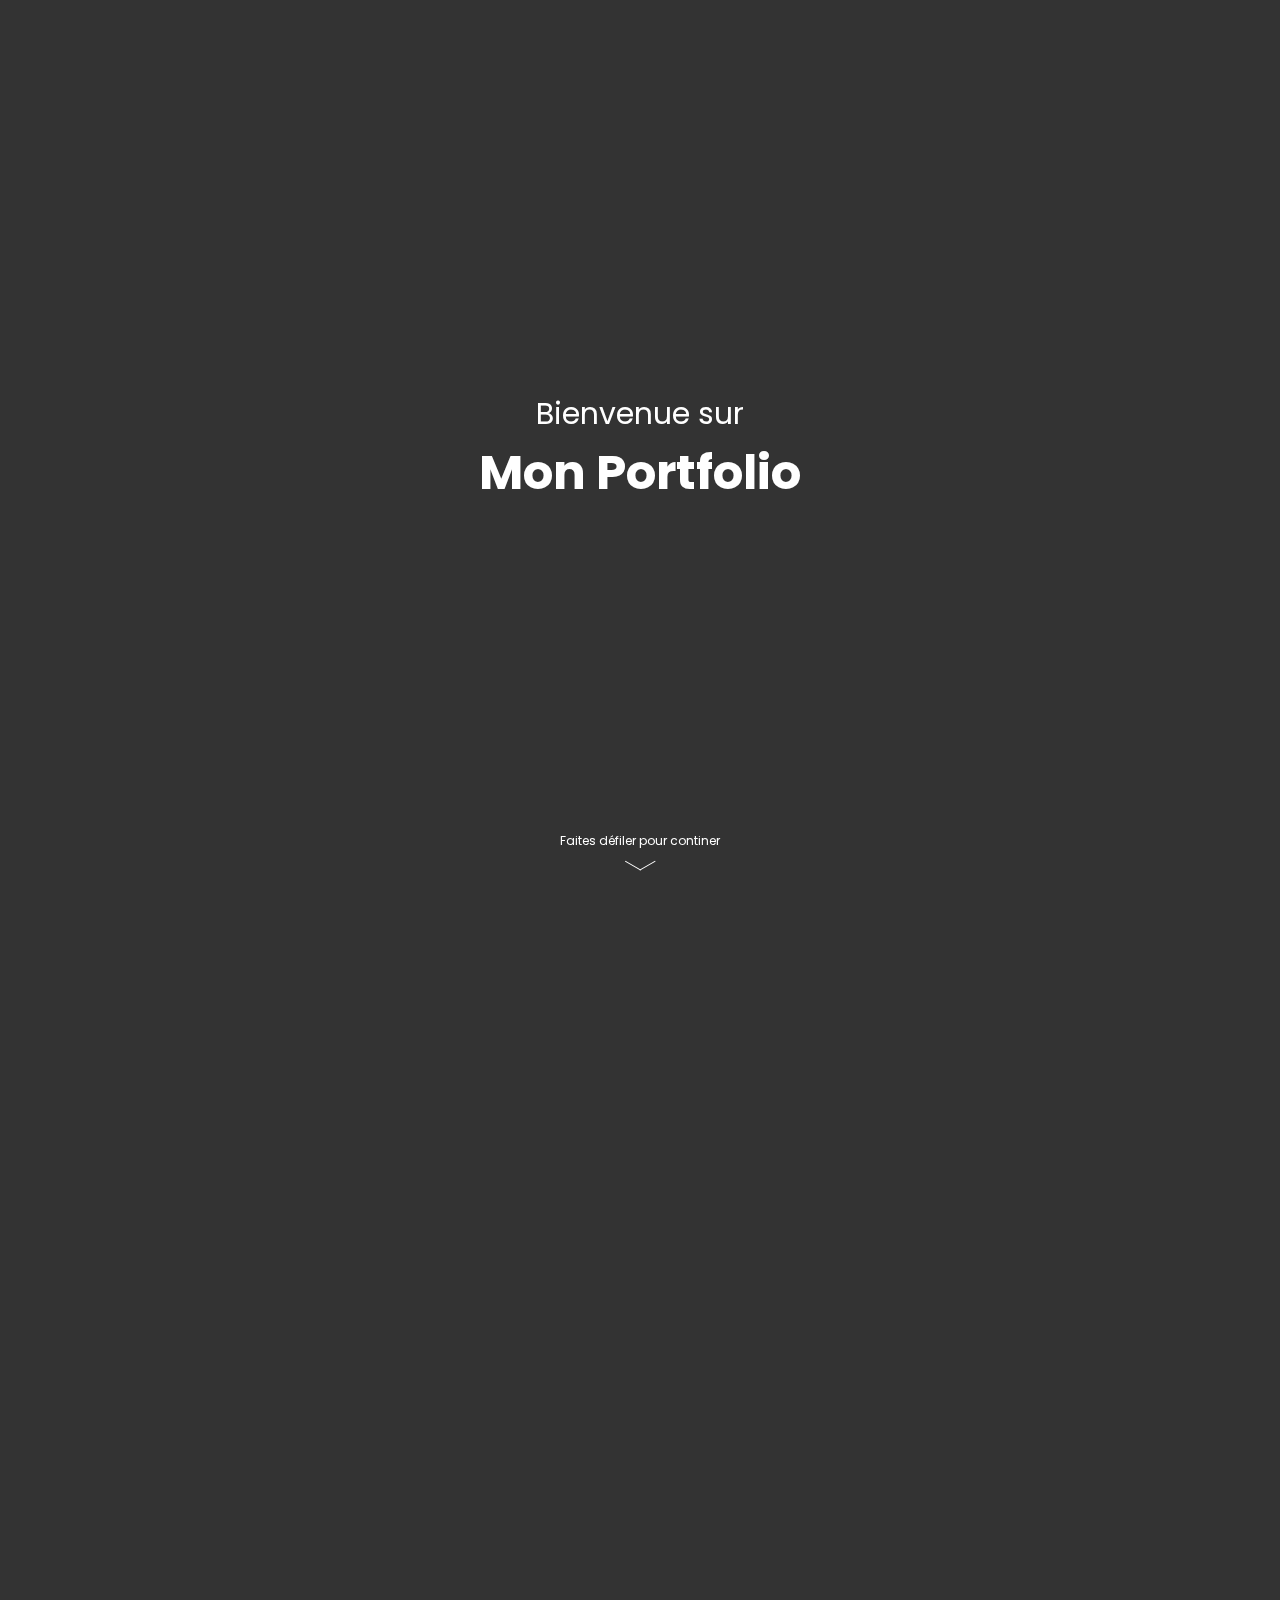
==== index.html @ 49a0a0c8 "Portfolio v1" ====
<!DOCTYPE html>
<html lang="fr">
<head>
    <meta charset="UTF-8">
    <meta name="viewport" content="width=device-width, initial-scale=1.0">
    <title>Vincent Cuvilliez | Portfolio</title>
    <link rel="stylesheet" href="style/style.css">
    <link href="https://fonts.googleapis.com/css2?family=Poppins:wght@400;700&display=swap" rel="stylesheet">
</head>
<body>

    <div id="fullpage">
        <section class="section container-element">
            <section class="slide content">
                <h1>Bienvenue sur</h1>
                <h2>Mon Portfolio</h2>
                <span>Faites défiler pour continer</span>
                <a href="#choice"></a>
            </section>
        </section>
        <section class="section container-element" id="choice">
            <section class="slide content-secondary">
                <a href="#dev">Développement</a>
                <a href="#design">Design</a>
            </section>
        </section>
        <section class="section container-element" id="dev">
            <section class="slide content-third">
                <div class="content-image">
                    <picture>
                        <img src="img/arche-visu.png" alt="arche-visu-image">
                    </picture>
                </div>
                <article>
                    <h2>arche</h2>
                    <p>Le projet arche m’a était confié dans l’entreprise Mazarine. Le projet avait pour but d’effectuer de nouvelles intégrations, de la maintenance d’éléments et de contenus.</p>
                    <a href="#"></a>
                </article>
            </section>
        </section>
        <section class="section container-element">
            <section class="slide content-third">
                <div class="content-image">
                    <picture>
                        <img src="img/arche-visu.png" alt="arche-visu-image">
                    </picture>
                </div>
                <article>
                    <h2>arche</h2>
                    <p>Le projet arche m’a était confié dans l’entreprise Mazarine. Le projet avait pour but d’effectuer de nouvelles intégrations, de la maintenance d’éléments et de contenus.</p>
                    <a href="#"></a>
                </article>
            </section>
        </section>
    </div>

    <script src="https://code.jquery.com/jquery-3.5.1.min.js" integrity="sha256-9/aliU8dGd2tb6OSsuzixeV4y/faTqgFtohetphbbj0=" crossorigin="anonymous"></script>
    <script src="js/fullpage.js"></script>
    <script>
        $(document).ready(function(){
            $('#fullpage').fullpage({
                autoScrolling:true,
                scrollHorizontally: true,
                scrollingSpeed: 1400,
                lazyLoading: true,
            });
        });
    </script>
</body>
</html>
---- style/style.css ----
body{
    background-color: #333333;
    margin: 0;
    padding: 0;
    font-family: 'Poppins', sans-serif;
    scroll-behavior: smooth;
}

div .container-element{
    width: 100%;
    height: 100vh;
    display: block;
}

div .container-element .content .fp-tableCell{
    width: 100%;
    height: 100%;
    display: flex;
    flex-direction: column;
    align-items: center;
    justify-content: center;
}

div .container-element .content h1{
    font-weight: 400;
    text-align: center;
    color: #ffffff;
    font-size: 30px;
    margin: 0;
    padding: 0;
}

div .container-element .content h2{
    font-weight: 700;
    text-align: center;
    color: #ffffff;
    font-size: 48px;
    margin: 0;
    padding: 0;
}

div .container-element .content span{
    font-weight: 400;
    text-align: center;
    color: #ffffff;
    font-size: 12px;
    margin: 0;
    padding: 0;
    position: absolute;
    bottom: 50px;
}

div .container-element .content a{
    display: flex;
    justify-content: space-around;
    align-items: center;
    text-align: center;
    width: 35px;
    height: 20px;
    position: absolute;
    bottom: 25px;
    cursor: pointer;
}

div .container-element .content a::before{
    content: '';
    display: block;
    position: relative;
    background-color: #ffffff;
    width: 20px;
    right: -1px;
    height: 1px;
    transform: rotate(30deg);
}

div .container-element .content a::after{
    content: '';
    display: block;
    position: relative;
    background-color: #ffffff;
    width: 20px;
    left: -1px;
    height: 1px;
    transform: rotate(150deg);
}

div .container-element .content-secondary .fp-tableCell{
    width: 100%;
    height: 100%;
    display: flex;
}

div .container-element .content-secondary a{
    width: 50%;
    height: 100%;
    position: relative;
    display: flex;
    justify-content: center;
    align-items: center;
    text-decoration: none;
    font-size: 36px;
    color: #ffffff;
    transition: background ease-in-out .5s;
}

div .container-element .content-secondary a:hover{
    width: 50%;
    height: 100%;
    background-color: grey;
}

div .container-element .content-third .fp-tableCell{
    width: 90%;
    height: 100%;
    position: relative;
    display: flex;
    align-items: center;
    overflow: hidden;
    background: radial-gradient(ellipse 70% 50% at 30% 50%,#ec5d21,transparent);
}

div .container-element .content-third div.content-image{
    position: absolute;
    height: 100vh;
    top: 0;
    left: 0;
    width: calc(100% - 444px);
}

div .container-element .content-third div.content-image picture {
    position: absolute;
    right: 0px;
    top: 50%;
    transform: translateY(-50%);
}

div .container-element .content-third div.content-image picture img{
    position: relative;
    float: right;
    width: 827px;
    height: 495px;
    transform: perspective(400px) rotateY(15deg);
}

div .container-element .content-third article{
    width: 444px;
    max-width: 650px;
    display: flex;
    position: absolute;
    right: 0;
    flex-direction: column;
    justify-content: center;
}

div .container-element .content-third article h2{
    margin: 0;
    text-transform: uppercase;
    color: #ffffff;
    font-size: 36px;
}

div .container-element .content-third article p{
    color: #ffffff;
    font-size: 18px;
}

div .container-element .content-third article a{
    border-top: 1px solid #ffffff;
    width: 100%;
}



@media only screen and (min-width: 1440px){
    div .container-element .content-third div.content-image{
        width: calc(100% - 520px);
    }
    div .container-element .content-third div.content-image picture {
        right: 0px;
    }
    div .container-element .content-third div.content-image picture img{
        width: 1157.8px;
        height: 693px;
    }
}

@media only screen and (min-width: 1792px){
    div .container-element .content-third div.content-image{
        width: calc(100% - 688px);
    }
    div .container-element .content-third div.content-image picture {
        right: 0px;
    }
    div .container-element .content-third div.content-image picture img{
        width: 1654px;
        height: 990px;
        left: 25%;
    }
}
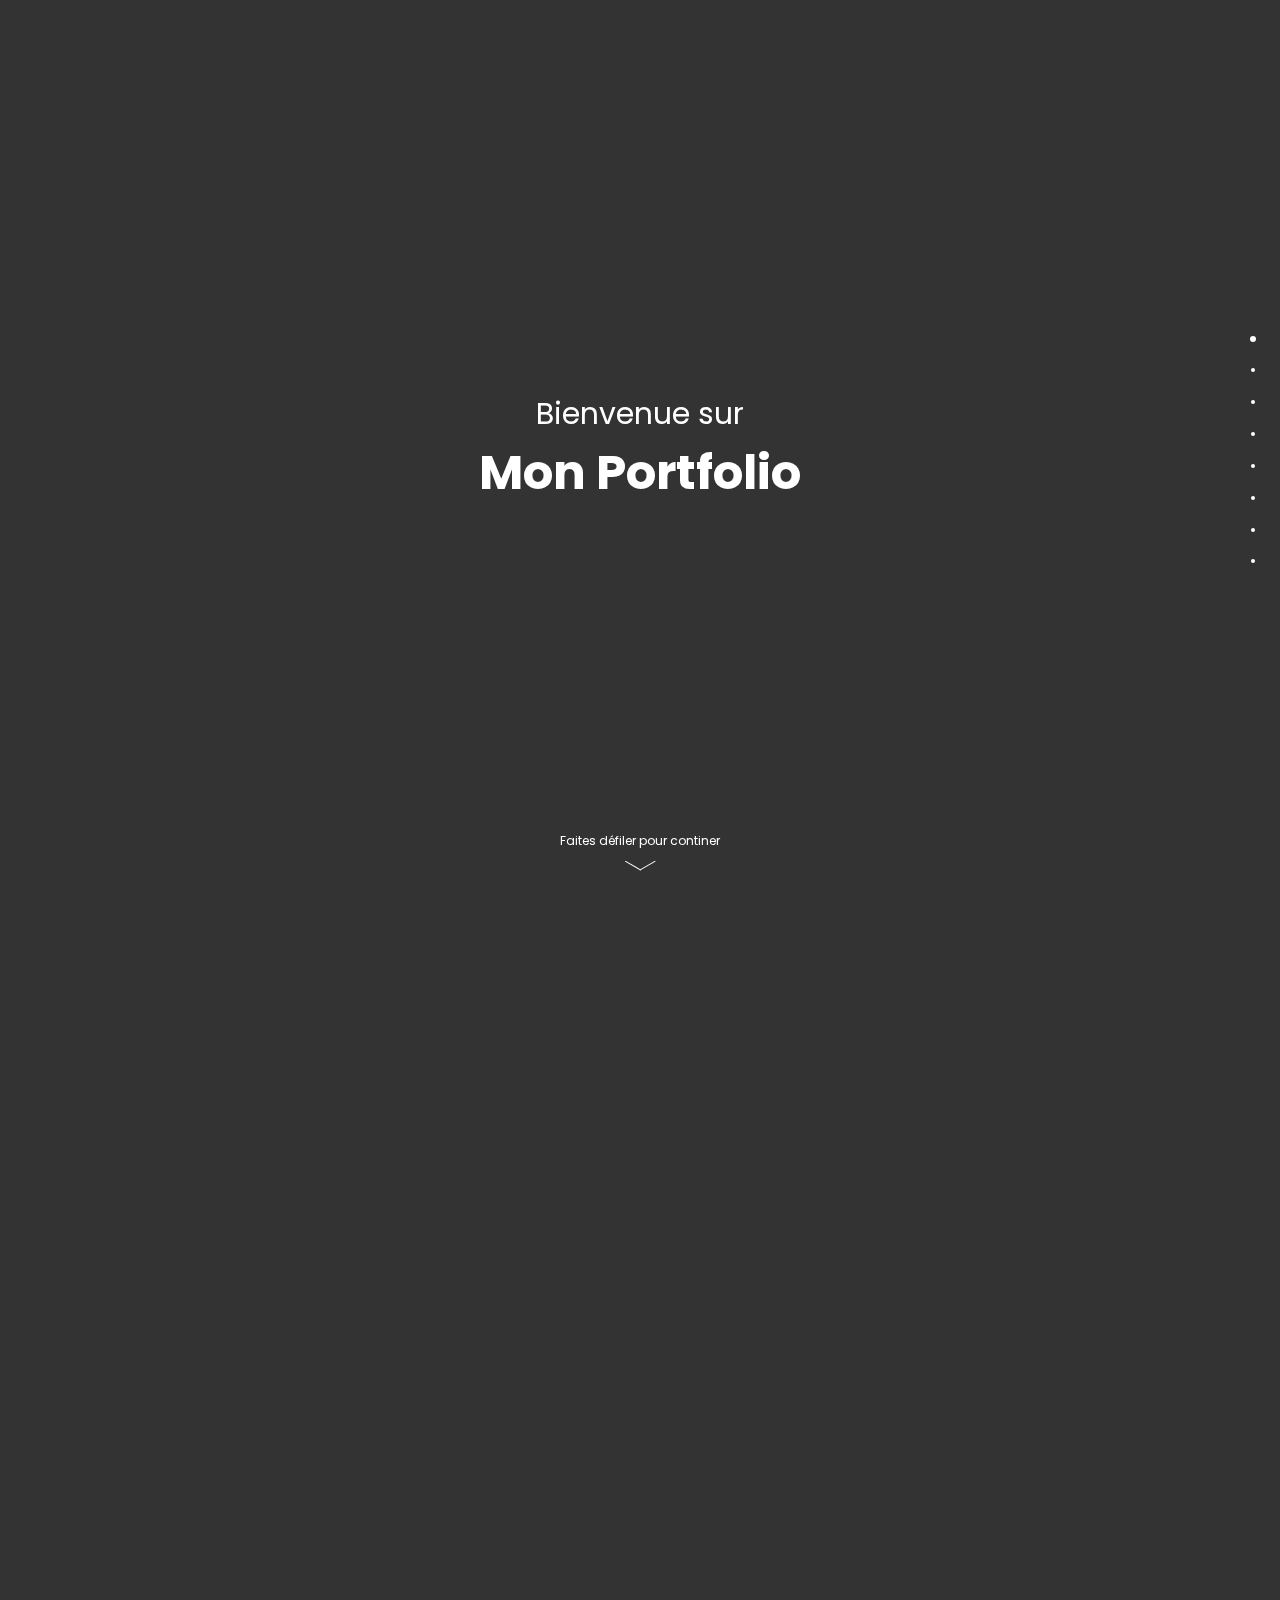
==== commit 5bc13c7e: "add navigation bullets" ====
--- a/index.html
+++ b/index.html
@@ -5,11 +5,17 @@
     <meta name="viewport" content="width=device-width, initial-scale=1.0">
     <title>Vincent Cuvilliez | Portfolio</title>
     <link rel="stylesheet" href="style/style.css">
+    <link rel="stylesheet" href="style/style-xlarge.css">
+    <link rel="stylesheet" href="style/style-large.css">
+    <link rel="stylesheet" href="style/style-medium.css">
+    <link rel="stylesheet" href="style/style-small.css">
+    <link rel="stylesheet" href="style/fullpage.css">
     <link href="https://fonts.googleapis.com/css2?family=Poppins:wght@400;700&display=swap" rel="stylesheet">
 </head>
 <body>
 
     <div id="fullpage">
+
         <section class="section container-element">
             <section class="slide content">
                 <h1>Bienvenue sur</h1>
@@ -18,12 +24,26 @@
                 <a href="#choice"></a>
             </section>
         </section>
+
+        <ul id="menu" style="list-style: none; padding-left: 0;">
+            <li data-menuanchor="part1"><a href="#part1" style="display: none;"></a></li>
+            <li data-menuanchor="part2"><a href="#part2"></a></li>
+            <li data-menuanchor="part3"><a href="#part3"></a></li>
+            <li data-menuanchor="part4"><a href="#part4"></a></li>
+            <li data-menuanchor="part5"><a href="#part5"></a></li>
+            <li data-menuanchor="part6"><a href="#part6"></a></li>
+            <li data-menuanchor="part7"><a href="#part7"></a></li>
+            <li data-menuanchor="part8"><a href="#part8"></a></li>
+            <li data-menuanchor="part9"><a href="#part9"></a></li> 
+        </ul>
+
         <section class="section container-element" id="choice">
             <section class="slide content-secondary">
                 <a href="#dev">Développement</a>
                 <a href="#design">Design</a>
             </section>
         </section>
+
         <section class="section container-element" id="dev">
             <section class="slide content-third">
                 <div class="content-image">
@@ -38,20 +58,97 @@
                 </article>
             </section>
         </section>
+
         <section class="section container-element">
-            <section class="slide content-third">
+            <section class="slide content-third right">
                 <div class="content-image">
                     <picture>
-                        <img src="img/arche-visu.png" alt="arche-visu-image">
+                        <img src="img/atelier-cologne-visu.png" alt="atelier-cologne-visu-image">
                     </picture>
                 </div>
                 <article>
-                    <h2>arche</h2>
-                    <p>Le projet arche m’a était confié dans l’entreprise Mazarine. Le projet avait pour but d’effectuer de nouvelles intégrations, de la maintenance d’éléments et de contenus.</p>
+                    <h2>ATELIER COLOGNE</h2>
+                    <p>Le projet atelier cologne m’a était confié dans l’entreprise Mazarine. Le projet avait pour but d’effectuer une refonte totale du site internet déjà existant.</p>
                     <a href="#"></a>
                 </article>
             </section>
         </section>
+
+        <section class="section container-element">
+            <section class="slide content-third maubou">
+                <div class="content-image">
+                    <picture>
+                        <img src="img/mauboussin-visu.png" alt="mauboussin-visu-image">
+                    </picture>
+                </div>
+                <article>
+                    <h2>MAUBOUSSIN</h2>
+                    <p>Le projet mauboussin m’a était confié dans l’entreprise Mazarine. Le projet avait pour but d’effectuer une refonte totale du site déjà existant.</p>
+                    <a href="#"></a>
+                </article>
+            </section>
+        </section>
+
+        <section class="section container-element">
+            <section class="slide content-third gas right">
+                <div class="content-image">
+                    <picture>
+                        <img src="img/gas-bijoux-visu.png" alt="gas-bijoux-visu-image">
+                    </picture>
+                </div>
+                <article>
+                    <h2>GAS BIJOUX</h2>
+                    <p>Le projet gas bijoux m’a était confié dans l’entreprise Mazarine. Le projet avait pour but d’effectuer de nouvelles intégrations, de la maintenance d’éléments et de contenus.</p>
+                    <a href="#"></a>
+                </article>
+            </section>
+        </section>
+
+        <section class="section container-element" id="design">
+            <section class="slide content-third wiz">
+                <div class="content-image">
+                    <picture>
+                        <img src="img/wiz-visu.png" alt="mauboussin-visu-image">
+                    </picture>
+                </div>
+                <article>
+                    <h2>WIZ WATCH</h2>
+                    <p>Le projet wiz watch a était pour moi un projet de solidification en modélisation 3D. Inspiré d’un model de montre déjà existant, je me suis vu reproduire à l’indentique celui-ci sur le logiciel Cinema 4D, dans le cadre d’un projet personnel.</p>
+                    <a href="#"></a>
+                </article>
+            </section>
+        </section>
+
+        <section class="section container-element">
+            <section class="slide content-third drake right">
+                <div class="content-image">
+                    <picture>
+                        <img src="img/drake-visu.png" alt="drake-visu-image">
+                    </picture>
+                </div>
+                <article>
+                    <h2>DRAKE BRUSH</h2>
+                    <p>Le projet drake bursh a était pour moi un projet de solidification en illustrattion au brush. Inspiré d’une photo d’un célébre chanteur, Drake, je me suis vu reproduire à l’indentique celle-ce sur le logiciel Adobe Illustrator, dans le cadre d’un projet personnel.</p>
+                    <a href="#"></a>
+                </article>
+            </section>
+        </section>
+
+        <!-- <section class="section container-element">
+            <section class="slide content-four">
+                <div class="about-me">
+                    <picture>
+                        <img src="img/pdp-temp.jpg" alt="photo-vincent-temporaire">
+                    </picture>
+                    <h2>Vincent</h2>
+                    <h3>Cuvilliez | 20 ans</h3>
+                </div>
+                <article>
+
+                </article>
+            </section>
+        </section> -->
+
     </div>
 
     <script src="https://code.jquery.com/jquery-3.5.1.min.js" integrity="sha256-9/aliU8dGd2tb6OSsuzixeV4y/faTqgFtohetphbbj0=" crossorigin="anonymous"></script>
@@ -62,7 +159,10 @@
                 autoScrolling:true,
                 scrollHorizontally: true,
                 scrollingSpeed: 1400,
-                lazyLoading: true,
+                navigation: true,
+                anchors: ["part1","part2","part3","part4","part5","part6","part7","part8","part9"],
+                fadingEffect: true,
+
             });
         });
     </script>
--- a/style/style.css
+++ b/style/style.css
@@ -119,6 +119,14 @@
     background: radial-gradient(ellipse 70% 50% at 30% 50%,#ec5d21,transparent);
 }
 
+div .container-element .content-third.maubou .fp-tableCell{
+    background: radial-gradient(ellipse 70% 50% at 30% 50%,#ffffff,transparent);
+}
+
+div .container-element .content-third.wiz .fp-tableCell{
+    background: radial-gradient(ellipse 70% 50% at 30% 50%,#86dea8,transparent);
+}
+
 div .container-element .content-third div.content-image{
     position: absolute;
     height: 100vh;
@@ -169,6 +177,113 @@
     width: 100%;
 }
 
+/* RIGHT CONTENT */
+
+div .container-element .content-third.right .fp-tableCell{
+    width: 90%;
+    margin-left: 10%;
+    height: 100%;
+    position: relative;
+    display: flex;
+    align-items: center;
+    overflow: hidden;
+    background: radial-gradient(ellipse 70% 50% at 70% 50%,#2a688d,transparent);
+}
+
+div .container-element .content-third.gas.right .fp-tableCell{
+    background: radial-gradient(ellipse 70% 50% at 70% 50%,#dfc4a8,transparent);
+}
+
+div .container-element .content-third.drake.right .fp-tableCell{
+    background: radial-gradient(ellipse 70% 50% at 70% 50%,#f260fa,transparent);
+}
+
+div .container-element .content-third.right div.content-image{
+    position: absolute;
+    height: 100vh;
+    top: 0;
+    right: 0;
+    left: unset;
+    width: calc(100% - 444px);
+}
+
+div .container-element .content-third.right div.content-image picture {
+    position: absolute;
+    left: 0px;
+    top: 50%;
+    transform: translateY(-50%);
+}
+
+div .container-element .content-third.right div.content-image picture img{
+    position: relative;
+    float: left;
+    width: 827px;
+    height: 495px;
+    transform: perspective(400px) rotateY(-15deg);
+}
+
+div .container-element .content-third.right article{
+    width: 444px;
+    max-width: 650px;
+    display: flex;
+    position: absolute;
+    left: 0;
+    flex-direction: column;
+    justify-content: center;
+}
+
+div .container-element .content-third.right article h2{
+    margin: 0;
+    text-transform: uppercase;
+    color: #ffffff;
+    font-size: 36px;
+}
+
+div .container-element .content-third.right article p{
+    color: #ffffff;
+    font-size: 18px;
+}
+
+div .container-element .content-third.right article a{
+    border-top: 1px solid #ffffff;
+    width: 100%;
+}
+
+body #fp-nav ul li a span, .fp-slidesNav ul li a span {
+    background: white;
+}
+
+body #fp-nav ul li a.active span, .fp-slidesNav ul li a.active span, #fp-nav ul li:hover a.active span, .fp-slidesNav ul li:hover a.active span {
+    width: 5px;
+    height: 5px;
+    margin: -2px 0 0 -2px;
+}
+
+body #fp-nav ul li:hover a span, .fp-slidesNav ul li:hover a span {
+    width: 6px;
+    height: 6px;
+    margin: -3px 0 0 -3px;
+}
+
+body #fp-nav ul li a.active span, .fp-slidesNav ul li a.active span, #fp-nav ul li:hover a.active span, .fp-slidesNav ul li:hover a.active span {
+    width: 6px;
+    height: 6px;
+    margin: -3px 0 0 -3px;
+}
+
+body #fp-nav ul, .fp-slidesNav ul {
+    background-color: #33333385;
+    width: 20px;
+    display: flex;
+    flex-direction: column;
+    height: 250px;
+    padding: 5px 0;
+    justify-content: space-between;
+    align-items: center;
+    border-radius: 20px;
+}
+
+
 
 
 @media only screen and (min-width: 1440px){
@@ -182,6 +297,17 @@
         width: 1157.8px;
         height: 693px;
     }
+    /* RIGHT CONTENT */
+    div .container-element .content-third.right div.content-image{
+        width: calc(100% - 520px);
+    }
+    div .container-element .content-third.right div.content-image picture {
+        right: 0px;
+    }
+    div .container-element .content-third.right div.content-image picture img{
+        width: 1157.8px;
+        height: 693px;
+    }
 }
 
 @media only screen and (min-width: 1792px){
@@ -194,6 +320,18 @@
     div .container-element .content-third div.content-image picture img{
         width: 1654px;
         height: 990px;
-        left: 25%;
+        left: unset;
+    }
+    /* RIGHT CONTENT */
+    div .container-element .content-third.right div.content-image{
+        width: calc(100% - 688px);
+    }
+    div .container-element .content-third.right div.content-image picture {
+        right: 0px;
+    }
+    div .container-element .content-third.right div.content-image picture img{
+        width: 1654px;
+        height: 990px;
+        left: unset;
     }
 }--- a/style/fullpage.css
+++ b/style/fullpage.css
@@ -0,0 +1,237 @@
+/*!
+ * fullPage 3.0.9
+ * https://github.com/alvarotrigo/fullPage.js
+ *
+ * @license GPLv3 for open source use only
+ * or Fullpage Commercial License for commercial use
+ * http://alvarotrigo.com/fullPage/pricing/
+ *
+ * Copyright (C) 2018 http://alvarotrigo.com/fullPage - A project by Alvaro Trigo
+ */
+html.fp-enabled,
+.fp-enabled body {
+    margin: 0;
+    padding: 0;
+    overflow:hidden;
+
+    /*Avoid flicker on slides transitions for mobile phones #336 */
+    -webkit-tap-highlight-color: rgba(0,0,0,0);
+}
+.fp-section {
+    position: relative;
+    -webkit-box-sizing: border-box; /* Safari<=5 Android<=3 */
+    -moz-box-sizing: border-box; /* <=28 */
+    box-sizing: border-box;
+}
+.fp-slide {
+    float: left;
+}
+.fp-slide, .fp-slidesContainer {
+    height: 100%;
+    display: block;
+}
+.fp-slides {
+    z-index:1;
+    height: 100%;
+    overflow: hidden;
+    position: relative;
+    -webkit-transition: all 0.3s ease-out; /* Safari<=6 Android<=4.3 */
+    transition: all 0.3s ease-out;
+}
+.fp-section.fp-table, .fp-slide.fp-table {
+    display: table;
+    table-layout:fixed;
+    width: 100%;
+}
+.fp-tableCell {
+    display: table-cell;
+    vertical-align: middle;
+    width: 100%;
+    height: 100%;
+}
+.fp-slidesContainer {
+    float: left;
+    position: relative;
+}
+.fp-controlArrow {
+    -webkit-user-select: none; /* webkit (safari, chrome) browsers */
+    -moz-user-select: none; /* mozilla browsers */
+    -khtml-user-select: none; /* webkit (konqueror) browsers */
+    -ms-user-select: none; /* IE10+ */
+    position: absolute;
+    z-index: 4;
+    top: 50%;
+    cursor: pointer;
+    width: 0;
+    height: 0;
+    border-style: solid;
+    margin-top: -38px;
+    -webkit-transform: translate3d(0,0,0);
+    -ms-transform: translate3d(0,0,0);
+    transform: translate3d(0,0,0);
+}
+.fp-controlArrow.fp-prev {
+    left: 15px;
+    width: 0;
+    border-width: 38.5px 34px 38.5px 0;
+    border-color: transparent #fff transparent transparent;
+}
+.fp-controlArrow.fp-next {
+    right: 15px;
+    border-width: 38.5px 0 38.5px 34px;
+    border-color: transparent transparent transparent #fff;
+}
+.fp-scrollable {
+    overflow: hidden;
+    position: relative;
+}
+.fp-scroller{
+    overflow: hidden;
+}
+.iScrollIndicator{
+    border: 0 !important;
+}
+.fp-notransition {
+    -webkit-transition: none !important;
+    transition: none !important;
+}
+#fp-nav {
+    position: fixed;
+    z-index: 100;
+    top: 50%;
+    opacity: 1;
+    transform: translateY(-50%);
+    -ms-transform: translateY(-50%);
+    -webkit-transform: translate3d(0,-50%,0);
+}
+#fp-nav.fp-right {
+    right: 17px;
+}
+#fp-nav.fp-left {
+    left: 17px;
+}
+.fp-slidesNav{
+    position: absolute;
+    z-index: 4;
+    opacity: 1;
+    -webkit-transform: translate3d(0,0,0);
+    -ms-transform: translate3d(0,0,0);
+    transform: translate3d(0,0,0);
+    left: 0 !important;
+    right: 0;
+    margin: 0 auto !important;
+}
+.fp-slidesNav.fp-bottom {
+    bottom: 17px;
+}
+.fp-slidesNav.fp-top {
+    top: 17px;
+}
+#fp-nav ul,
+.fp-slidesNav ul {
+  margin: 0;
+  padding: 0;
+}
+#fp-nav ul li,
+.fp-slidesNav ul li {
+    display: block;
+    width: 14px;
+    height: 13px;
+    margin: 7px;
+    position:relative;
+}
+.fp-slidesNav ul li {
+    display: inline-block;
+}
+#fp-nav ul li a,
+.fp-slidesNav ul li a {
+    display: block;
+    position: relative;
+    z-index: 1;
+    width: 100%;
+    height: 100%;
+    cursor: pointer;
+    text-decoration: none;
+}
+#fp-nav ul li a.active span,
+.fp-slidesNav ul li a.active span,
+#fp-nav ul li:hover a.active span,
+.fp-slidesNav ul li:hover a.active span{
+    height: 12px;
+    width: 12px;
+    margin: -6px 0 0 -6px;
+    border-radius: 100%;
+ }
+#fp-nav ul li a span,
+.fp-slidesNav ul li a span {
+    border-radius: 50%;
+    position: absolute;
+    z-index: 1;
+    height: 4px;
+    width: 4px;
+    border: 0;
+    background: #333;
+    left: 50%;
+    top: 50%;
+    margin: -2px 0 0 -2px;
+    -webkit-transition: all 0.1s ease-in-out;
+    -moz-transition: all 0.1s ease-in-out;
+    -o-transition: all 0.1s ease-in-out;
+    transition: all 0.1s ease-in-out;
+}
+#fp-nav ul li:hover a span,
+.fp-slidesNav ul li:hover a span{
+    width: 10px;
+    height: 10px;
+    margin: -5px 0px 0px -5px;
+}
+#fp-nav ul li .fp-tooltip {
+    position: absolute;
+    top: -2px;
+    color: #fff;
+    font-size: 14px;
+    font-family: arial, helvetica, sans-serif;
+    white-space: nowrap;
+    max-width: 220px;
+    overflow: hidden;
+    display: block;
+    opacity: 0;
+    width: 0;
+    cursor: pointer;
+}
+#fp-nav ul li:hover .fp-tooltip,
+#fp-nav.fp-show-active a.active + .fp-tooltip {
+    -webkit-transition: opacity 0.2s ease-in;
+    transition: opacity 0.2s ease-in;
+    width: auto;
+    opacity: 1;
+}
+#fp-nav ul li .fp-tooltip.fp-right {
+    right: 20px;
+}
+#fp-nav ul li .fp-tooltip.fp-left {
+    left: 20px;
+}
+.fp-auto-height.fp-section,
+.fp-auto-height .fp-slide,
+.fp-auto-height .fp-tableCell{
+    height: auto !important;
+}
+
+.fp-responsive .fp-auto-height-responsive.fp-section,
+.fp-responsive .fp-auto-height-responsive .fp-slide,
+.fp-responsive .fp-auto-height-responsive .fp-tableCell {
+    height: auto !important;
+}
+
+/*Only display content to screen readers*/
+.fp-sr-only{
+    position: absolute;
+    width: 1px;
+    height: 1px;
+    padding: 0;
+    overflow: hidden;
+    clip: rect(0, 0, 0, 0);
+    white-space: nowrap;
+    border: 0;
+}
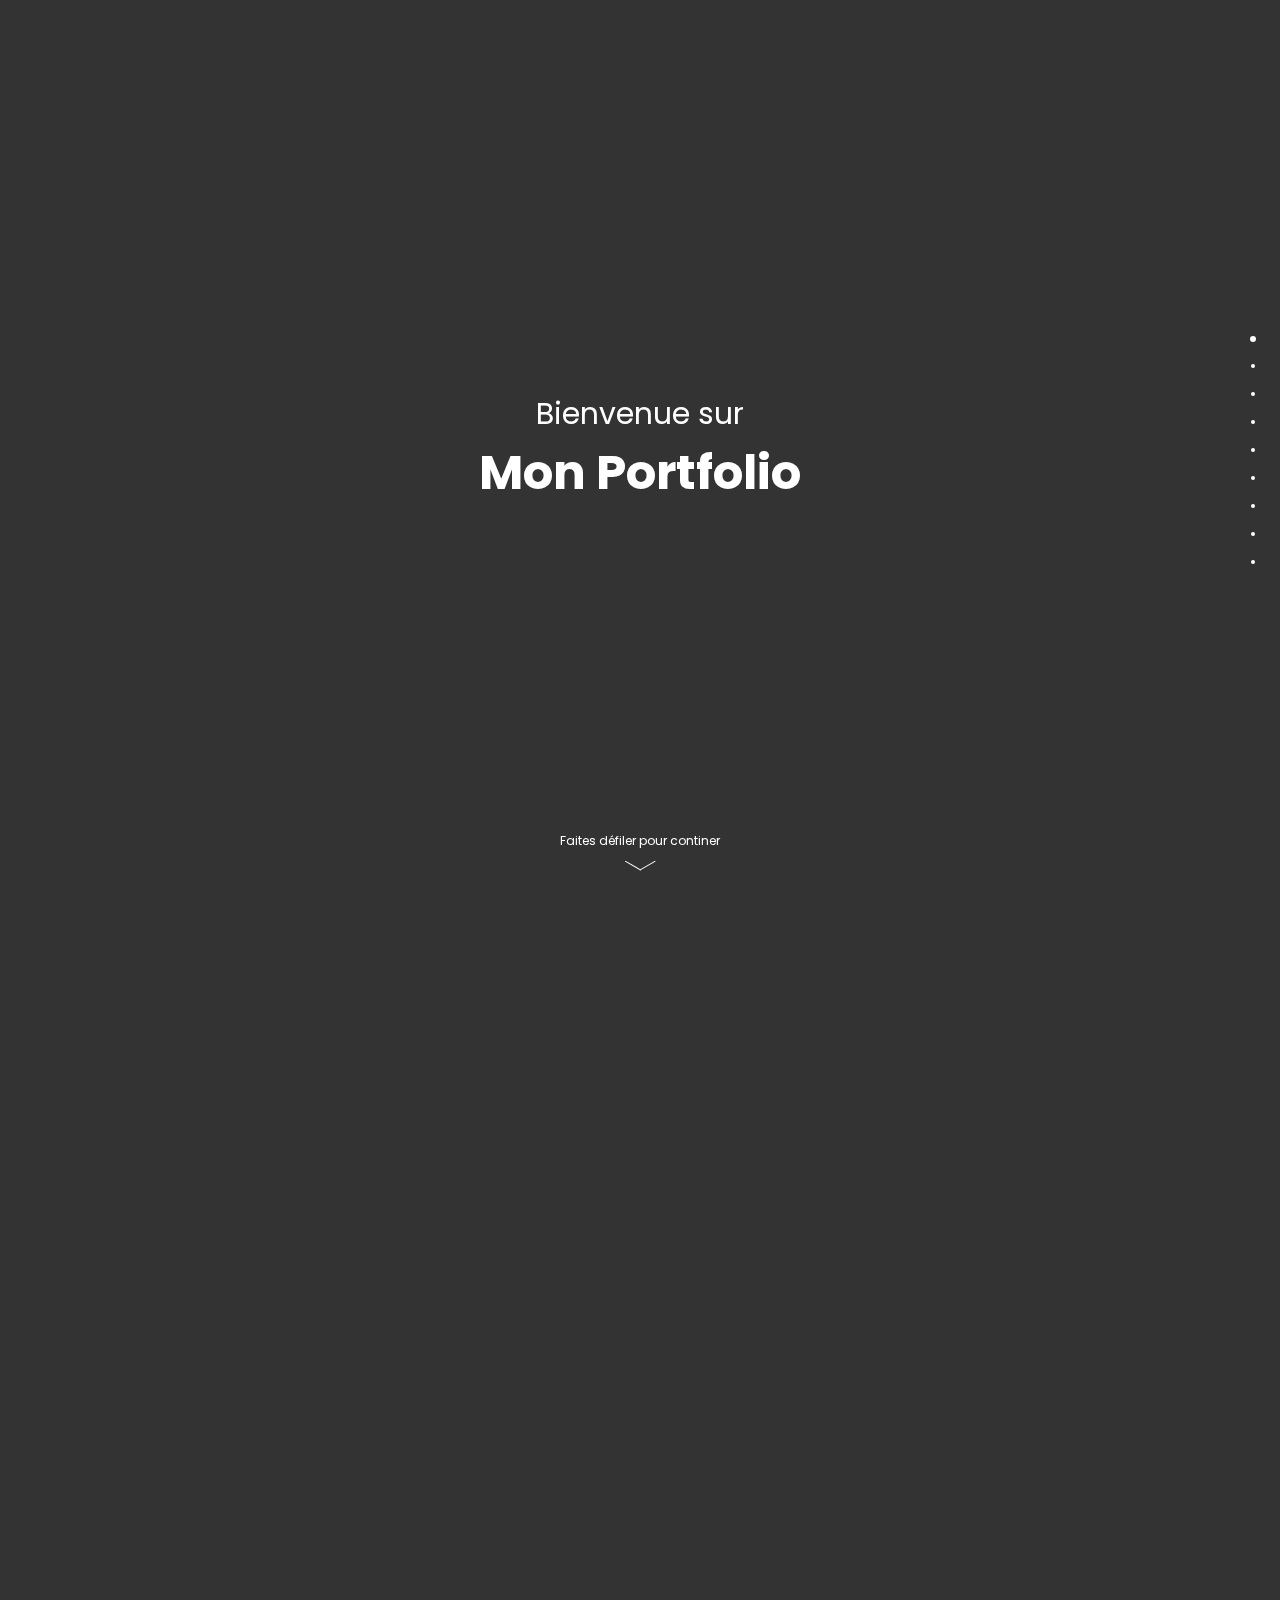
==== commit 7b8ee637: "add wow.js" ====
--- a/index.html
+++ b/index.html
@@ -10,6 +10,7 @@
     <link rel="stylesheet" href="style/style-medium.css">
     <link rel="stylesheet" href="style/style-small.css">
     <link rel="stylesheet" href="style/fullpage.css">
+    <link rel="stylesheet" href="style/animate.css">
     <link href="https://fonts.googleapis.com/css2?family=Poppins:wght@400;700&display=swap" rel="stylesheet">
 </head>
 <body>
@@ -39,12 +40,12 @@
 
         <section class="section container-element" id="choice">
             <section class="slide content-secondary">
-                <a href="#dev">Développement</a>
-                <a href="#design">Design</a>
+                <a href="#part3">Développement</a>
+                <a href="#part7">Design</a>
             </section>
         </section>
 
-        <section class="section container-element" id="dev">
+        <section class="section container-element">
             <section class="slide content-third">
                 <div class="content-image">
                     <picture>
@@ -52,7 +53,7 @@
                     </picture>
                 </div>
                 <article>
-                    <h2>arche</h2>
+                    <h2 class="wow bounceInUp">arche</h2>
                     <p>Le projet arche m’a était confié dans l’entreprise Mazarine. Le projet avait pour but d’effectuer de nouvelles intégrations, de la maintenance d’éléments et de contenus.</p>
                     <a href="#"></a>
                 </article>
@@ -104,7 +105,7 @@
             </section>
         </section>
 
-        <section class="section container-element" id="design">
+        <section class="section container-element">
             <section class="slide content-third wiz">
                 <div class="content-image">
                     <picture>
@@ -134,24 +135,35 @@
             </section>
         </section>
 
-        <!-- <section class="section container-element">
+        <section class="section container-element">
             <section class="slide content-four">
                 <div class="about-me">
                     <picture>
                         <img src="img/pdp-temp.jpg" alt="photo-vincent-temporaire">
                     </picture>
-                    <h2>Vincent</h2>
-                    <h3>Cuvilliez | 20 ans</h3>
+                    <article>
+                        <h2>Vincent</h2>
+                        <h3>Cuvilliez | 20 ans</h3> 
+                    </article>
                 </div>
                 <article>
-
+                    <h2>à propos de moi</h2>
+                    <span>Étudiant en bachelor développeur web front-end, je suis activement à la recherche d’une alternance pour développer mes compétences en milieu professionnel, et partager l’ésprit d’équipe. </span>
+                    <span>Titulaire d’un bac+2 dans ce domaine, je possède une année d’experience en milieu professionnel, anciennement employé chez Mazarine Digital Paris 17ème.</span>
+                    <section class="social-links">
+                        <li><a href="https://github.com/xWiZz" target="_blank" id="git"></a></li>
+                        <li><a href="https://codepen.io/xwizz" target="_blank" id="codepen"></a></li>
+                        <li><a href="mailto:vcn.cvz@icloud.com" id="mail"></a></li>
+                        <li><a href="https://www.linkedin.com/in/vincentcuvilliez/" target="_blank" id="linkedin"></a></li>
+                    </section>
                 </article>
             </section>
-        </section> -->
+        </section>
 
     </div>
 
     <script src="https://code.jquery.com/jquery-3.5.1.min.js" integrity="sha256-9/aliU8dGd2tb6OSsuzixeV4y/faTqgFtohetphbbj0=" crossorigin="anonymous"></script>
+    <script src="js/wow.min.js"></script>   
     <script src="js/fullpage.js"></script>
     <script>
         $(document).ready(function(){
@@ -161,10 +173,9 @@
                 scrollingSpeed: 1400,
                 navigation: true,
                 anchors: ["part1","part2","part3","part4","part5","part6","part7","part8","part9"],
-                fadingEffect: true,
-
             });
         });
+            new WOW().init();
     </script>
 </body>
 </html>--- a/style/style.css
+++ b/style/style.css
@@ -100,13 +100,21 @@
     text-decoration: none;
     font-size: 36px;
     color: #ffffff;
-    transition: background ease-in-out .5s;
 }
 
 div .container-element .content-secondary a:hover{
     width: 50%;
     height: 100%;
-    background-color: grey;
+    background-image: url('../img/bg-dev.png');
+    background-repeat: no-repeat;
+    background-size: cover;
+    animation: fadein 1.5s;
+    color: black;
+}
+
+@keyframes fadein{
+    from {opacity: 0;}
+    to   {opacity: 1;}
 }
 
 div .container-element .content-third .fp-tableCell{
@@ -170,6 +178,7 @@
 div .container-element .content-third article p{
     color: #ffffff;
     font-size: 18px;
+    text-align: justify;
 }
 
 div .container-element .content-third article a{
@@ -242,12 +251,164 @@
 div .container-element .content-third.right article p{
     color: #ffffff;
     font-size: 18px;
+    text-align: justify;
 }
 
 div .container-element .content-third.right article a{
     border-top: 1px solid #ffffff;
     width: 100%;
 }
+
+body div .container-element .fp-slides .fp-slidesContainer{
+    transform: unset !important;
+    transition: unset !important;
+}
+
+div .container-element .content-four{
+    width: 90%;
+    height: 100%;
+    max-width: 1440px;
+    margin: auto;
+    float: unset;
+}
+div .container-element .content-four .fp-tableCell{
+    width: 100%;
+    height: 100%;
+    display: flex;
+    flex-direction: row;
+    justify-content: space-between;
+    align-items: center;
+}
+
+div .container-element .content-four .fp-tableCell .about-me{
+    width: 30%;
+    height: 100%;
+    display: flex;
+    flex-direction: column;
+    justify-content: center;
+    align-items: center;
+}
+
+div .container-element .content-four .fp-tableCell .about-me picture{
+    width: 300px;
+    height: 300px;
+    display: block;
+    margin-bottom: 25px;
+}
+
+div .container-element .content-four .fp-tableCell .about-me picture img{
+    width: 100%;
+    height: 100%;
+    border-radius: 100%;
+}
+
+div .container-element .content-four .fp-tableCell .about-me article{
+    height: unset;
+    width: 100%;
+    color: #fff;
+    text-align: left;
+    font-size: 36px;
+    text-transform: uppercase;
+}
+
+div .container-element .content-four .fp-tableCell .about-me article h2{
+    margin: 0;
+    font-weight: 800;
+}
+
+div .container-element .content-four .fp-tableCell .about-me article h3{
+    margin: 0;
+    font-weight: 400;
+}
+
+div .container-element .content-four .fp-tableCell article{
+    width: 70%;
+    height: 100%;
+    display: flex;
+    flex-direction: column;
+    justify-content: center;
+    align-items: center;
+}
+
+div .container-element .content-four .fp-tableCell article h2{
+    margin: 0;
+    font-size: 36px;
+    font-weight: 800;
+    text-transform: uppercase;
+    text-align: center;
+    color: #fff;
+}
+
+div .container-element .content-four .fp-tableCell article span{
+    margin: 25px 100px;
+    margin-bottom: 0;
+    font-size: 18px;
+    text-align: justify;
+    color: #fff;
+}
+
+div .container-element .content-four .fp-tableCell article section.social-links{ 
+    border-top: 1px solid #fff;
+    margin: 25px 100px;
+    padding: 0 25px;
+    width: 70%;
+    display: flex;
+    flex-direction: row;
+    justify-content: space-between;
+}
+
+div .container-element .content-four .fp-tableCell article section.social-links li{ 
+    list-style: none;
+    margin-top: 25px;
+    margin-right: 25px;
+    margin-left: 25px;
+}
+
+div .container-element .content-four .fp-tableCell article section.social-links li a{ 
+    text-decoration: none;
+    color: #fff;
+}
+
+div .container-element .content-four .fp-tableCell article section.social-links li a#git::after{ 
+    content: '';
+    width: 35px;
+    height: 35px;
+    display: block;
+    background-image: url('../img/github.png');
+    background-size: contain;
+    background-repeat: no-repeat;
+}
+div .container-element .content-four .fp-tableCell article section.social-links li a#codepen::after{ 
+    content: '';
+    width: 35px;
+    height: 35px;
+    display: block;
+    background-image: url('../img/codepen.png');
+    background-size: contain;
+    background-repeat: no-repeat;
+}
+div .container-element .content-four .fp-tableCell article section.social-links li a#mail::after{ 
+    content: '';
+    width: 35px;
+    height: 35px;
+    display: block;
+    background-image: url('../img/mail.png');
+    background-size: contain;
+    background-position: center;
+    background-repeat: no-repeat;
+}
+div .container-element .content-four .fp-tableCell article section.social-links li a#linkedin::after{ 
+    content: '';
+    width: 35px;
+    height: 35px;
+    display: block;
+    background-image: url('../img/linkedin.png');
+    background-size: contain;
+    background-repeat: no-repeat;
+}
+
+
+
 
 body #fp-nav ul li a span, .fp-slidesNav ul li a span {
     background: white;
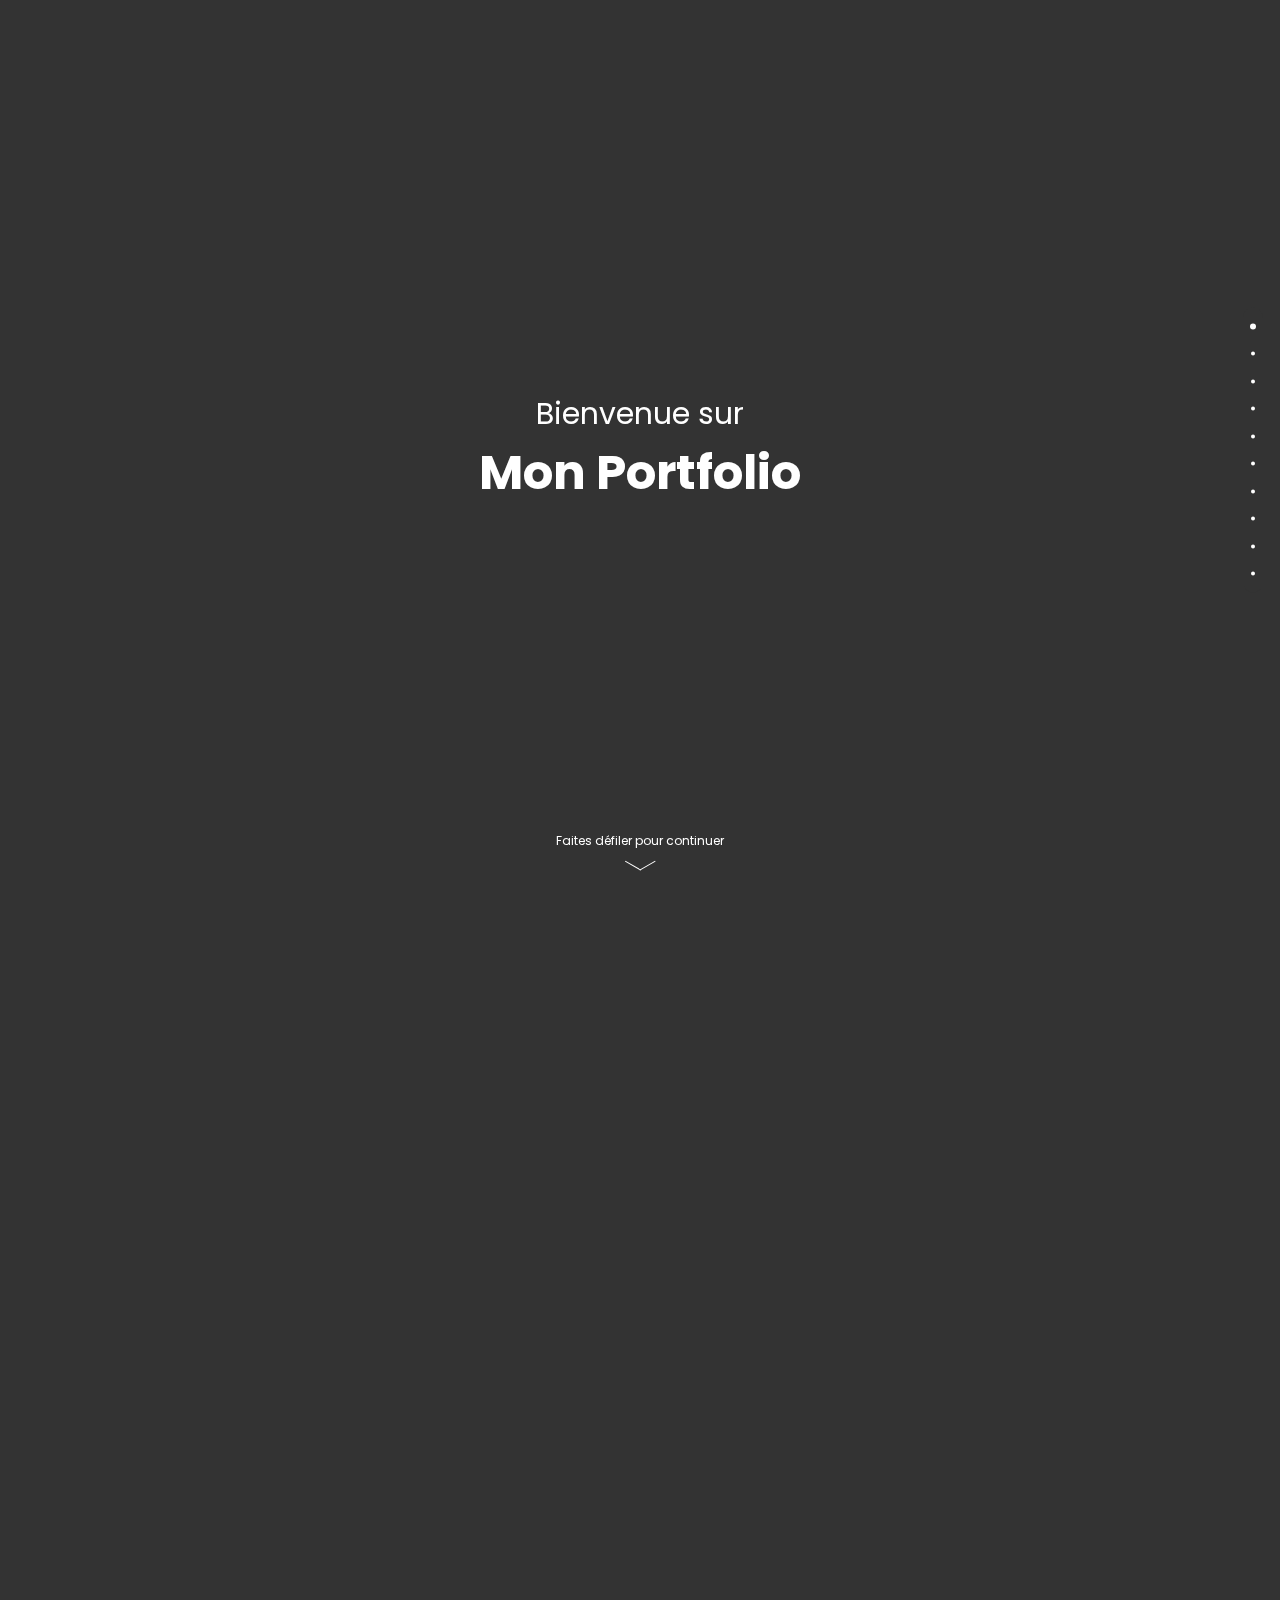
==== commit fa5f7494: "Skills Check + Update" ====
--- a/index.html
+++ b/index.html
@@ -10,7 +10,7 @@
     <link rel="stylesheet" href="style/style-medium.css">
     <link rel="stylesheet" href="style/style-small.css">
     <link rel="stylesheet" href="style/fullpage.css">
-    <link rel="stylesheet" href="style/animate.css">
+    <link rel="stylesheet" href="style/skills-check.css">
     <link href="https://fonts.googleapis.com/css2?family=Poppins:wght@400;700&display=swap" rel="stylesheet">
 </head>
 <body>
@@ -21,8 +21,8 @@
             <section class="slide content">
                 <h1>Bienvenue sur</h1>
                 <h2>Mon Portfolio</h2>
-                <span>Faites défiler pour continer</span>
-                <a href="#choice"></a>
+                <span>Faites défiler pour continuer</span>
+                <a href="#parti2"></a>
             </section>
         </section>
 
@@ -36,6 +36,7 @@
             <li data-menuanchor="part7"><a href="#part7"></a></li>
             <li data-menuanchor="part8"><a href="#part8"></a></li>
             <li data-menuanchor="part9"><a href="#part9"></a></li> 
+            <li data-menuanchor="part9"><a href="#part10"></a></li> 
         </ul>
 
         <section class="section container-element" id="choice">
@@ -52,10 +53,10 @@
                         <img src="img/arche-visu.png" alt="arche-visu-image">
                     </picture>
                 </div>
-                <article>
-                    <h2 class="wow bounceInUp">arche</h2>
+                <article class="text">
+                    <h2>arche</h2>
                     <p>Le projet arche m’a était confié dans l’entreprise Mazarine. Le projet avait pour but d’effectuer de nouvelles intégrations, de la maintenance d’éléments et de contenus.</p>
-                    <a href="#"></a>
+                    <a href="#">Découvrez le projet dans<br>son intégralité</a>
                 </article>
             </section>
         </section>
@@ -67,10 +68,10 @@
                         <img src="img/atelier-cologne-visu.png" alt="atelier-cologne-visu-image">
                     </picture>
                 </div>
-                <article>
+                <article class="text">
                     <h2>ATELIER COLOGNE</h2>
                     <p>Le projet atelier cologne m’a était confié dans l’entreprise Mazarine. Le projet avait pour but d’effectuer une refonte totale du site internet déjà existant.</p>
-                    <a href="#"></a>
+                    <a href="#">Découvrez le projet dans<br>son intégralité</a>
                 </article>
             </section>
         </section>
@@ -82,10 +83,10 @@
                         <img src="img/mauboussin-visu.png" alt="mauboussin-visu-image">
                     </picture>
                 </div>
-                <article>
+                <article class="text">
                     <h2>MAUBOUSSIN</h2>
                     <p>Le projet mauboussin m’a était confié dans l’entreprise Mazarine. Le projet avait pour but d’effectuer une refonte totale du site déjà existant.</p>
-                    <a href="#"></a>
+                    <a href="#">Découvrez le projet dans<br>son intégralité</a>
                 </article>
             </section>
         </section>
@@ -97,10 +98,10 @@
                         <img src="img/gas-bijoux-visu.png" alt="gas-bijoux-visu-image">
                     </picture>
                 </div>
-                <article>
+                <article class="text">
                     <h2>GAS BIJOUX</h2>
                     <p>Le projet gas bijoux m’a était confié dans l’entreprise Mazarine. Le projet avait pour but d’effectuer de nouvelles intégrations, de la maintenance d’éléments et de contenus.</p>
-                    <a href="#"></a>
+                    <a href="#">Découvrez le projet dans<br>son intégralité</a>
                 </article>
             </section>
         </section>
@@ -112,10 +113,10 @@
                         <img src="img/wiz-visu.png" alt="mauboussin-visu-image">
                     </picture>
                 </div>
-                <article>
+                <article class="text">
                     <h2>WIZ WATCH</h2>
                     <p>Le projet wiz watch a était pour moi un projet de solidification en modélisation 3D. Inspiré d’un model de montre déjà existant, je me suis vu reproduire à l’indentique celui-ci sur le logiciel Cinema 4D, dans le cadre d’un projet personnel.</p>
-                    <a href="#"></a>
+                    <a href="#">Découvrez le projet dans<br>son intégralité</a>
                 </article>
             </section>
         </section>
@@ -127,10 +128,10 @@
                         <img src="img/drake-visu.png" alt="drake-visu-image">
                     </picture>
                 </div>
-                <article>
+                <article class="text">
                     <h2>DRAKE BRUSH</h2>
                     <p>Le projet drake bursh a était pour moi un projet de solidification en illustrattion au brush. Inspiré d’une photo d’un célébre chanteur, Drake, je me suis vu reproduire à l’indentique celle-ce sur le logiciel Adobe Illustrator, dans le cadre d’un projet personnel.</p>
-                    <a href="#"></a>
+                    <a href="#">Découvrez le projet dans<br>son intégralité</a>
                 </article>
             </section>
         </section>
@@ -146,9 +147,9 @@
                         <h3>Cuvilliez | 20 ans</h3> 
                     </article>
                 </div>
-                <article>
+                <article class="text">
                     <h2>à propos de moi</h2>
-                    <span>Étudiant en bachelor développeur web front-end, je suis activement à la recherche d’une alternance pour développer mes compétences en milieu professionnel, et partager l’ésprit d’équipe. </span>
+                    <span>Étudiant en bachelor développeur web front-end, je suis activement à la recherche d’une alternance pour développer mes compétences en milieu professionnel, et partager l’esprit d’équipe. </span>
                     <span>Titulaire d’un bac+2 dans ce domaine, je possède une année d’experience en milieu professionnel, anciennement employé chez Mazarine Digital Paris 17ème.</span>
                     <section class="social-links">
                         <li><a href="https://github.com/xWiZz" target="_blank" id="git"></a></li>
@@ -160,10 +161,37 @@
             </section>
         </section>
 
+        <section class="section container-element footer">
+            <section class="slide content-five">
+                <div class="skills-animation">
+                    <picture>
+                        <img src="img/javascript.png" alt="" id="js-animation" class="animation-top">
+                        <img src="img/photoshop.png" alt="" id="psd-animation" class="animation-top-right">
+                        <img src="img/css3.png" alt="" id="css-animation" class="animation-right">
+                        <img src="img/shopify.png" alt="" id="shopify-animation" class="animation-right">
+                        <img src="img/premierepro.png" alt="" id="pr-animation" class="animation-bottom-right">
+                        <img src="img/vs-code.png" alt="" id="vs-animation">
+                        <img src="img/magento2.png" alt="" id="mg-animation" class="animation-bottom">
+                        <img src="img/illustrator.png" alt="" id="ai-animation" class="animation-bottom-left">
+                        <img src="img/github-pics.png" alt="" id="github-animation" class="animation-left">
+                        <img src="img/html5.png" alt="" id="html-animation" class="animation-left">
+                        <img src="img/after-effect.png" alt="" id="ae-animation" class="animation-top-left">
+                    </picture>
+                </div>
+                <div class="skills-text text">
+                    <h2>skills</h2>
+                    <h3>check</h3>
+                </div>
+            </section>
+            <footer>
+                <span class="text">Vincent Cuvilliez - Tous droits réservés.</span>
+            </footer>
+        </section>
+
     </div>
 
     <script src="https://code.jquery.com/jquery-3.5.1.min.js" integrity="sha256-9/aliU8dGd2tb6OSsuzixeV4y/faTqgFtohetphbbj0=" crossorigin="anonymous"></script>
-    <script src="js/wow.min.js"></script>   
+    <script src="js/app.js"></script>
     <script src="js/fullpage.js"></script>
     <script>
         $(document).ready(function(){
@@ -172,10 +200,9 @@
                 scrollHorizontally: true,
                 scrollingSpeed: 1400,
                 navigation: true,
-                anchors: ["part1","part2","part3","part4","part5","part6","part7","part8","part9"],
+                anchors: ["part1","part2","part3","part4","part5","part6","part7","part8","part9","part10"],
             });
         });
-            new WOW().init();
     </script>
 </body>
 </html>--- a/style/style.css
+++ b/style/style.css
@@ -183,7 +183,34 @@
 
 div .container-element .content-third article a{
     border-top: 1px solid #ffffff;
-    width: 100%;
+    font-size: 18px;
+    color: #fff;
+    padding: 18px 0;
+    text-decoration: none;
+    font-weight: 800;
+    display: flex;
+    align-items: center;
+}
+
+div .container-element .content-third article a::before{
+    content: '';
+    width: 16px;
+    height: 3px;
+    display: block;
+    background-color: #fff;
+    position: absolute;
+    right: 0;
+    transform: rotate(90deg);
+}
+
+div .container-element .content-third article a::after{
+    content: '';
+    width: 16px;
+    height: 3px;
+    display: block;
+    background-color: #fff;
+    position: absolute;
+    right: 0;
 }
 
 /* RIGHT CONTENT */
@@ -256,7 +283,11 @@
 
 div .container-element .content-third.right article a{
     border-top: 1px solid #ffffff;
-    width: 100%;
+    font-size: 18px;
+    color: #fff;
+    padding: 18px 0;
+    text-decoration: none;
+    font-weight: 800;
 }
 
 body div .container-element .fp-slides .fp-slidesContainer{
@@ -407,8 +438,22 @@
     background-repeat: no-repeat;
 }
 
-
-
+div .container-element .content-five{
+    width: 90%;
+    height: 100%;
+    max-width: 1440px;
+    margin: auto;
+    float: unset;
+}
+
+div .container-element .content-five .fp-tableCell{
+    width: 100%;
+    height: 100%;
+    display: flex;
+    flex-direction: row;
+    justify-content: space-between;
+    align-items: center;
+}
 
 body #fp-nav ul li a span, .fp-slidesNav ul li a span {
     background: white;
@@ -437,14 +482,20 @@
     width: 20px;
     display: flex;
     flex-direction: column;
-    height: 250px;
+    height: 275px;
     padding: 5px 0;
     justify-content: space-between;
     align-items: center;
     border-radius: 20px;
 }
 
-
+div .container-element.footer footer{
+    width: 100%;
+    text-align: center;
+    position: absolute;
+    bottom: 20px;
+    color: #474747;
+}
 
 
 @media only screen and (min-width: 1440px){
@@ -495,4 +546,18 @@
         height: 990px;
         left: unset;
     }
-}+}
+
+
+
+.text, .image{
+    transform: translateY(0);
+    opacity: 1;
+    transition: transform 0.5s, opacity 0.5s;
+}
+
+.text.not-visible, .image.not-visible{
+    transform: translateY(50px);
+    opacity: 0;
+}
+
--- a/style/skills-check.css
+++ b/style/skills-check.css
@@ -0,0 +1,191 @@
+div .container-element .content-five .fp-tableCell .skills-animation{
+    width: 65%;
+    height: 100%;
+    display: flex;
+    align-items: center;
+}
+
+div .container-element .content-five .fp-tableCell .skills-animation picture{
+    width: 70%;
+    height: 70%;
+    display: flex;
+    align-items: center;
+    position: relative;
+    justify-content: center;
+}
+
+div .container-element .content-five .fp-tableCell .skills-animation picture img#js-animation{
+    position: absolute;
+    top: 0;
+    -webkit-filter: drop-shadow(1px 1px 10px #e1c427);
+    filter: drop-shadow(1px 1px 10px #e1c427);
+}
+div .container-element .content-five .fp-tableCell .skills-animation picture img#psd-animation{
+    position: absolute;
+    top: 10%;
+    right: 20%;
+    -webkit-filter: drop-shadow(1px 1px 10px #31bde7);
+    filter: drop-shadow(1px 1px 10px #31bde7);
+}
+div .container-element .content-five .fp-tableCell .skills-animation picture img#css-animation{
+    position: absolute;
+    right: 0;
+    top: 25%;
+    -webkit-filter: drop-shadow(1px 1px 10px #1b87c7);
+    filter: drop-shadow(1px 1px 10px #1b87c7);
+}
+div .container-element .content-five .fp-tableCell .skills-animation picture img#shopify-animation{
+    position: absolute;
+    right: 0;
+    bottom: 25%;
+    -webkit-filter: drop-shadow(1px 1px 10px #96bf49);
+    filter: drop-shadow(1px 1px 10px #96bf49);
+}
+div .container-element .content-five .fp-tableCell .skills-animation picture img#pr-animation{
+    position: absolute;
+    bottom: 10%;
+    right: 20%;
+    -webkit-filter: drop-shadow(1px 1px 10px #db74f2);
+    filter: drop-shadow(1px 1px 10px #db74f2);
+}
+div .container-element .content-five .fp-tableCell .skills-animation picture img#vs-animation{
+    position: absolute;
+    -webkit-filter: drop-shadow(1px 1px 10px #3c99d4);
+    filter: drop-shadow(1px 1px 10px #3c99d4);
+}
+div .container-element .content-five .fp-tableCell .skills-animation picture img#mg-animation{
+    position: absolute;
+    bottom: 0;
+    -webkit-filter: drop-shadow(1px 1px 10px #ec5d21);
+    filter: drop-shadow(1px 1px 10px #ec5d21);
+}
+div .container-element .content-five .fp-tableCell .skills-animation picture img#ai-animation{
+    position: absolute;
+    bottom: 10%;
+    left: 20%;
+    -webkit-filter: drop-shadow(1px 1px 10px #ff7719);
+    filter: drop-shadow(1px 1px 10px #ff7719);
+}
+div .container-element .content-five .fp-tableCell .skills-animation picture img#github-animation{
+    position: absolute;
+    left: 0;
+    bottom: 25%;
+    -webkit-filter: drop-shadow(1px 1px 10px #934fa6);
+    filter: drop-shadow(1px 1px 10px #934fa6);
+}
+div .container-element .content-five .fp-tableCell .skills-animation picture img#html-animation{
+    position: absolute;
+    left: 0;
+    top: 25%;
+    -webkit-filter: drop-shadow(1px 1px 10px #f16529);
+    filter: drop-shadow(1px 1px 10px #f16529);
+}
+div .container-element .content-five .fp-tableCell .skills-animation picture img#ae-animation{
+    position: absolute;
+    top: 10%;
+    left: 20%;
+    -webkit-filter: drop-shadow(1px 1px 10px #ca8fff);
+    filter: drop-shadow(1px 1px 10px #ca8fff);
+}
+
+.animation-top{
+    transform: translateY(0);
+    opacity: 1;
+    transition: transform 0.5s, opacity 0.5s;
+}
+.animation-top-left{
+    transform: translate(0);
+    opacity: 1;
+    transition: transform 0.5s, opacity 0.5s;
+}
+.animation-top-right{
+    transform: translate(0);
+    opacity: 1;
+    transition: transform 0.5s, opacity 0.5s;
+}
+.animation-bottom{
+    transform: translateY(0);
+    opacity: 1;
+    transition: transform 0.5s, opacity 0.5s;
+}
+.animation-bottom-left{
+    transform: translate(0);
+    opacity: 1;
+    transition: transform 0.5s, opacity 0.5s;
+}
+.animation-bottom-right{
+    transform: translate(0);
+    opacity: 1;
+    transition: transform 0.5s, opacity 0.5s;
+}
+.animation-left{
+    transform: translateX(0);
+    opacity: 1;
+    transition: transform 0.5s, opacity 0.5s;
+}
+.animation-right{
+    transform: translateX(0);
+    opacity: 1;
+    transition: transform 0.5s, opacity 0.5s;
+}
+
+
+
+.animation-top.not-visible{
+    transform: translateY(-50px);
+    opacity: 0;
+}
+.animation-top-left.not-visible{
+    transform: translate(-150px, -150px);
+    opacity: 0;
+}
+.animation-top-right.not-visible{
+    transform: translate(150px, -150px);
+    opacity: 0;
+}
+.animation-bottom.not-visible{
+    transform: translateY(150px);
+    opacity: 0;
+}
+.animation-bottom-left.not-visible{
+    transform: translate(-150px, 150px);
+    opacity: 0;
+}
+.animation-bottom-right.not-visible{
+    transform: translate(150px, 150px);
+    opacity: 0;
+}
+.animation-left.not-visible{
+    transform: translateX(-150px);
+    opacity: 0;
+}
+.animation-right.not-visible{
+    transform: translateX(150px);
+    opacity: 0;
+}
+
+
+
+div .container-element .content-five .fp-tableCell .skills-text{
+    width: 35%;
+    height: 100%;
+    display: flex;
+    flex-direction: column;
+    justify-content: center;
+}
+
+div .container-element .content-five .fp-tableCell .skills-text h2{
+    color: #fff;
+    margin: 0;
+    text-transform: uppercase;
+    font-weight: 800;
+    font-size: 36px;
+}
+
+div .container-element .content-five .fp-tableCell .skills-text h3{
+    color: #fff;
+    margin: 0;
+    text-transform: uppercase;
+    font-weight: 400;
+    font-size: 36px;
+}